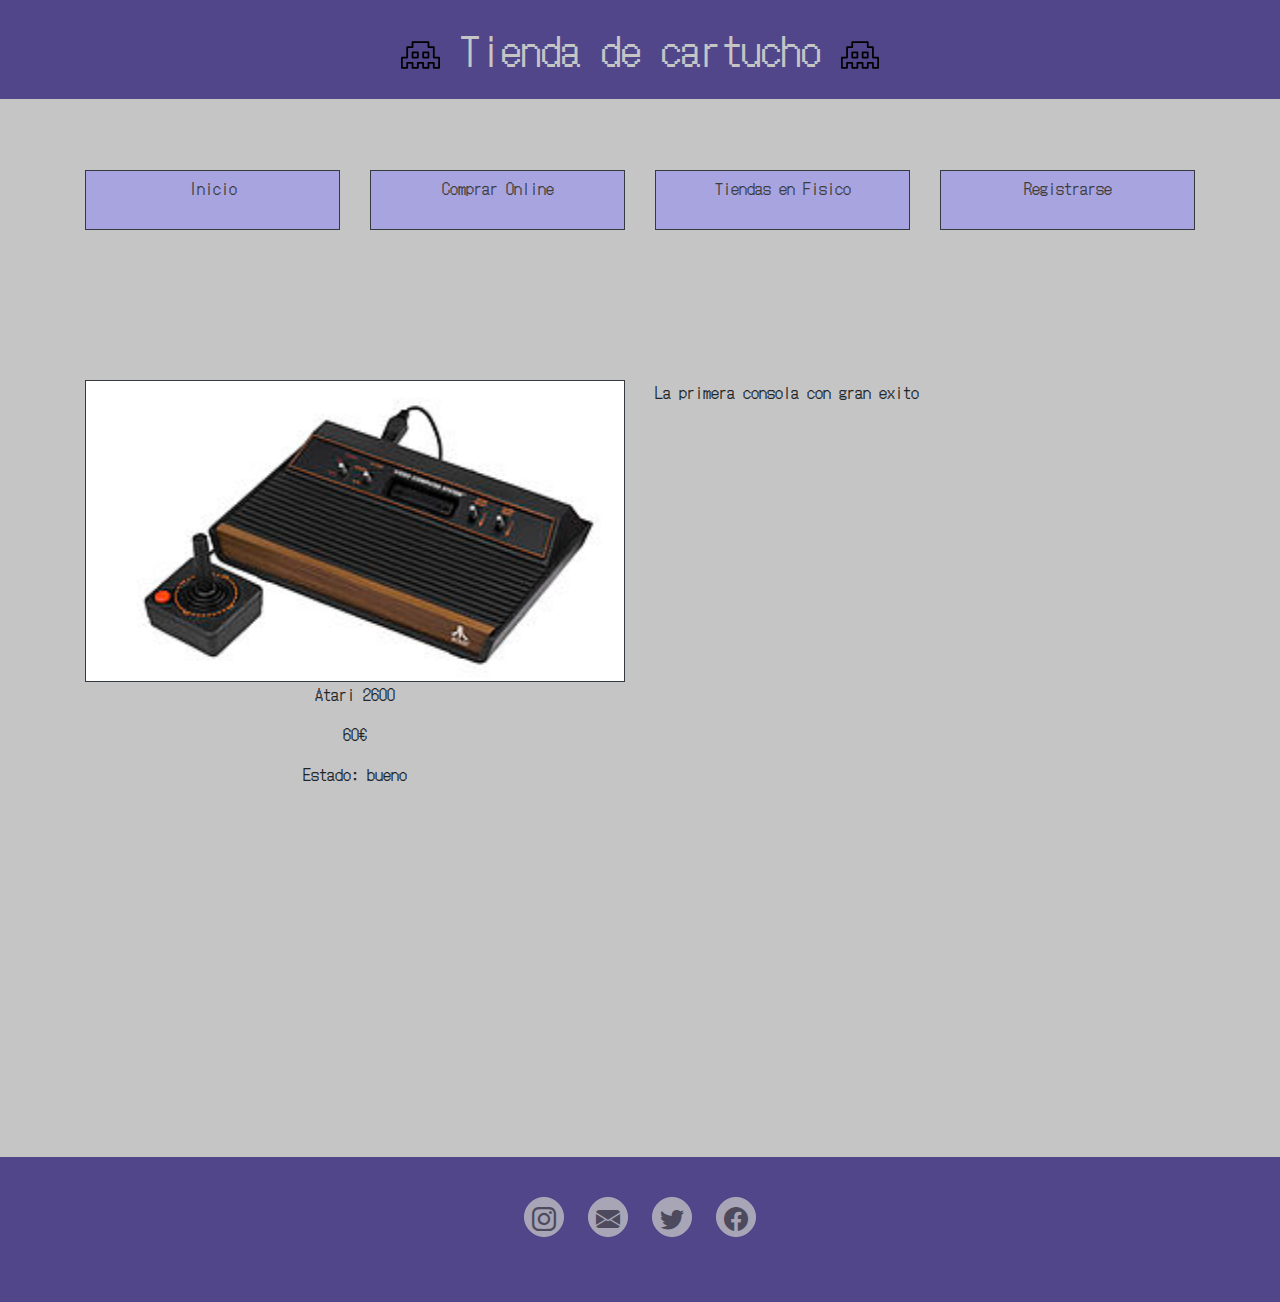
==== atari.html @ 2c34b49d "Add files via upload" ====
<!DOCTYPE html>
<html lang="es">
<head>
    <meta charset="UTF-8">
    <meta http-equiv="X-UA-Compatible" content="IE=edge">
    <meta name="viewport" content="width=device-width, initial-scale=1.0">
    <title>Tienda de cartucho</title>
    <link rel="stylesheet" href="https://cdnjs.cloudflare.com/ajax/libs/twitter-bootstrap/4.6.0/css/bootstrap.min.css" crossorigin="anonymous">
    <link rel="stylesheet" type="text/css" href="myStyles.css">
    <link rel="stylesheet" href="https://cdn.jsdelivr.net/npm/bootstrap-icons@1.4.0/font/bootstrap-icons.css">
    <link rel = "icon" href="Imagenes/juego-de-azar.svg">
    <link href="https://fonts.googleapis.com/css2?family=DotGothic16&display=swap" rel="stylesheet">
</head>
<body>
<!--javascript para que funcione el dropdown-->
<script src="https://code.jquery.com/jquery-3.4.1.slim.min.js"
integrity="sha384-J6qa4849blE2+poT4WnyKhv5vZF5SrPo0iEjwBvKU7imGFAV0wwj1yYfoRSJoZ+n"
crossorigin="anonymous"></script>
<script src="https://cdn.jsdelivr.net/npm/popper.js@1.16.0/dist/umd/popper.min.js"
integrity="sha384-Q6E9RHvbIyZFJoft+2mJbHaEWldlvI9IOYy5n3zV9zzTtmI3UksdQRVvoxMfooAo"
crossorigin="anonymous"></script>
<script src="https://stackpath.bootstrapcdn.com/bootstrap/4.4.1/js/bootstrap.min.js"
integrity="sha384-wfSDF2E50Y2D1uUdj0O3uMBJnjuUD4Ih7YwaYd1iqfktj0Uod8GCExl3Og8ifwB6"
crossorigin="anonymous"></script>

    <h1 class="text-center" >
        <img src="Imagenes/juego-retro.svg" width="50">
        Tienda de cartucho
        <img src="Imagenes/juego-retro.svg" width="50">
    </h1>
    <!--dropdown-->
    <div class="dropdown menuDesplegable">
        <button class="btn dropdown-toggle" type="button" id="dropdownMenuButton" data-toggle="dropdown" aria-haspopup="true" aria-expanded="false">
            <i class="bi bi-list"></i>
        </button>
        <div class="dropdown-menu" aria-labelledby="dropdownMenuButton">
            <a class="dropdown-item" href="index.html">Inicio<i aria-hidden="true"></i></a>
            <a class="dropdown-item" href="compraOnline.html">Compra online<i aria-hidden="true"></i></a>
            <a class="dropdown-item" href="mapa.html">Tiendas en fisico<i aria-hidden="true"></i></a>
            <a class="dropdown-item" href="formulario.html">Registrarse<i aria-hidden="true"></i></a>
        </div>
      </div>
    <div class="menuNormal">
        <div class="container">
            <div class="row">
                <div class="col-md-3">
                    <a class="enlaceTienda" href="index.html">
                        <div class="text-center border rounded-0 border-dark box" >
                            Inicio
                        </div>
                    </a>
                </div>
                <div class="col-md-3">
                    <a class="enlaceTienda" href="compraOnline.html">
                        <div class="text-center border rounded-0 border-dark box">
                            Comprar Online
                        </div>
                    </a>
                </div>
                <div class="col-md-3">
                    <a class="enlaceTienda" href="mapa.html">
                        <div class="text-center border rounded-0 border-dark box">
                            Tiendas en Fisico
                        </div>
                    </a>
                </div>
                <div class="col-md-3">
                    <a class="enlaceTienda" href="formulario.html">
                        <div class="text-center border rounded-0 border-dark box">
                            Registrarse
                        </div>
                    </a>
                </div>
            </div>
        </div>
    </div>

    <!--informacion del producto-->
    <body>
        <div style="margin-top: 150px;">
            <div class="container">
                <div class="row">
                    <div class="col-md-6 text-center">
                        <div>
                            <div style="background-color: white;" class="border rounded-0 border-dark">
                                <img src="Imagenes/Atari2600.jpg" style="width: 500px; height: 300px;"/>
                            </div>
                            <p>Atari 2600</p>
                            <p>60€</p>
                            <p>Estado: bueno</p>
                        </div>
                    </div>
                    <div class="col-md-6">
                        <p>La primera consola con gran exito</p>
                    </div>
                </div>
            </div>
        </div>
    </body>

    <div style="margin-top: 355px;"
        class="footer">
        <footer>
            <div class="social">
                <a href="https://www.instagram.com/?hl=es"><i class="bi bi-instagram"></i></a>
                <a href="https://www.google.com/intl/es/gmail/about/"><i class="bi bi-envelope-fill"></i></a>
                <a href="https://twitter.com/?lang=es"><i class="bi bi-twitter"></i></a>
                <a href="https://es-es.facebook.com/"><i class="bi bi-facebook"></i></a>
            </div>
        </footer>
    </div>
</body>
</html>
---- myStyles.css ----
*{
    font-family: 'DotGothic16', sans-serif;
}
h1 > img{
    width: 3%;
}
body {
    background-color: #c5c5c5;
}
form{
    width: 50%;
    margin-left: 25%;
}
button{
    background-color: #a7a4e0;
    border-radius: 5px;
}
.box {
    padding-top: 5px;
    padding-bottom: 5px;
    padding-left: 5px;
    padding-right: 5px;
    height: 60px;
    background-color: #a7a4e0;
}
h1 {
    padding-top: 25px;
    padding-bottom: 25px;
    font-size: 2.5rem;
    margin-bottom: .5rem;
    font-weight: 500;
    line-height: 1.2;
    margin-top: 0px;
    background-color: #514689;
    color: #c5c5c5;
}
.carousel-item{
    margin-top: 90px;
}
.carousel{
    width: 33%;
    margin-left: 33%;
    height: 350px;
    background-color: #a7a4e0;
}
.dropdown-menu{
    background-color: #a7a4e0;
}
.dropdown-item{
    background-color: #a7a4e0;
}
.container{
    margin-top: 25px;
}
.carousel-item{
    margin-left: 37%;
}
.footer {
    padding: 40px 0;
    background-color: #514689;
    color: #4b4c4d;
}
  
.footer .social {
    text-align: center;
    padding-bottom: 25px;
}
.footer .social > a {
    font-size: 24px;
    width: 40px;
    height: 40px;
    line-height: 40px;
    display: inline-block;
    text-align: center;
    border-radius: 50%;
    border: 1px solid #ccc;
    margin: 0 8px;
    color: inherit;
    opacity: 0.75;
    background-color: #c5c5c5;
}
.enlaceTienda{
    color: rgb(61, 61, 61);
}
.footer .social > a:hover {
    opacity: 0.9;
}
.box:hover{
    background-color: #514689;
}
.enlaceTienda:hover{
    color: white;
}
.menuDesplegable{
    visibility: hidden;
}
.menuNormal{
    visibility: visible;
}
@media(max-width:2467px){
    .carousel{
        visibility: hidden;
    }
}

@media (max-width:768px) {
    .itemCompra{
        margin: 12.5%;
        width: 75%;
    }
    .menuNormal{
        visibility: collapse;
       
    }
    .menuDesplegable{
        visibility: visible;
        background-color: #514689;
        width: 80px;
        margin-left: 20px;
    }
}
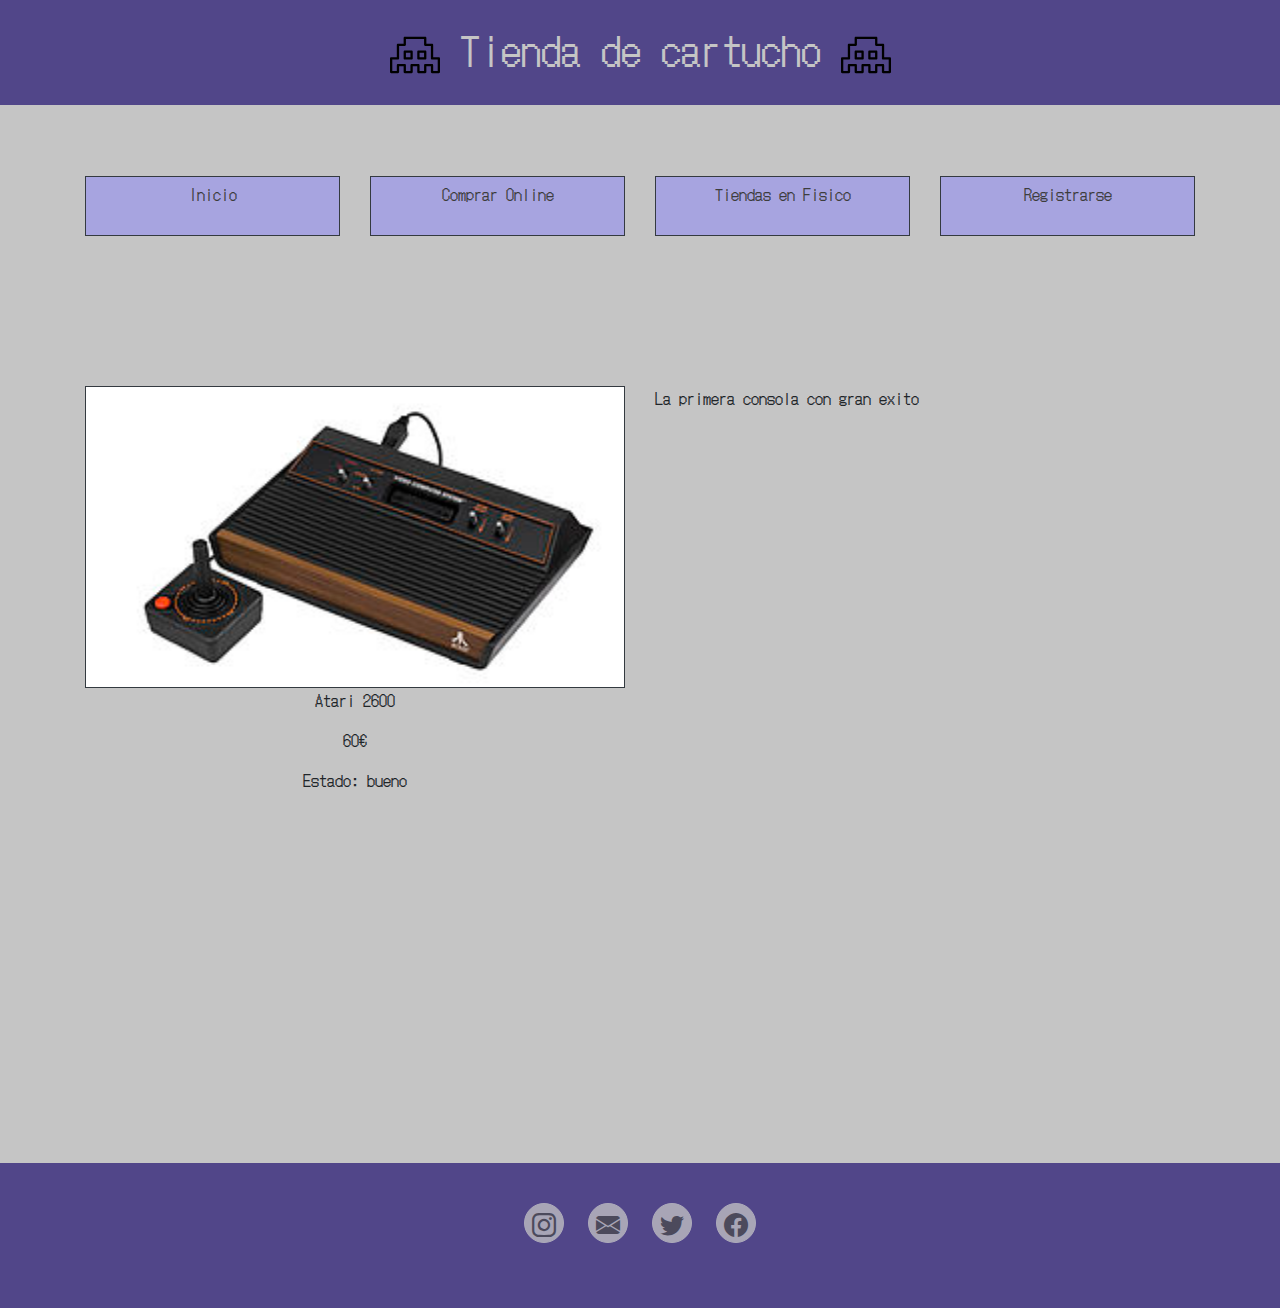
==== commit 2e97f9e3: "Update atari.html" ====
--- a/atari.html
+++ b/atari.html
@@ -110,4 +110,4 @@
         </footer>
     </div>
 </body>
-</html>+</html>
--- a/myStyles.css
+++ b/myStyles.css
@@ -1,9 +1,7 @@
 *{
     font-family: 'DotGothic16', sans-serif;
 }
-h1 > img{
-    width: 3%;
-}
+
 body {
     background-color: #c5c5c5;
 }
@@ -33,6 +31,7 @@
     margin-top: 0px;
     background-color: #514689;
     color: #c5c5c5;
+    height: 75%;
 }
 .carousel-item{
     margin-top: 90px;
@@ -102,12 +101,7 @@
         visibility: hidden;
     }
 }
-
-@media (max-width:768px) {
-    .itemCompra{
-        margin: 12.5%;
-        width: 75%;
-    }
+@media(max-width:777px){
     .menuNormal{
         visibility: collapse;
        
@@ -119,5 +113,11 @@
         margin-left: 20px;
     }
 }
+@media (max-width:500px) {
+    .itemCompra{
+        margin: 12.5%;
+        width: 75%;
+    }
+    
+}
   
-  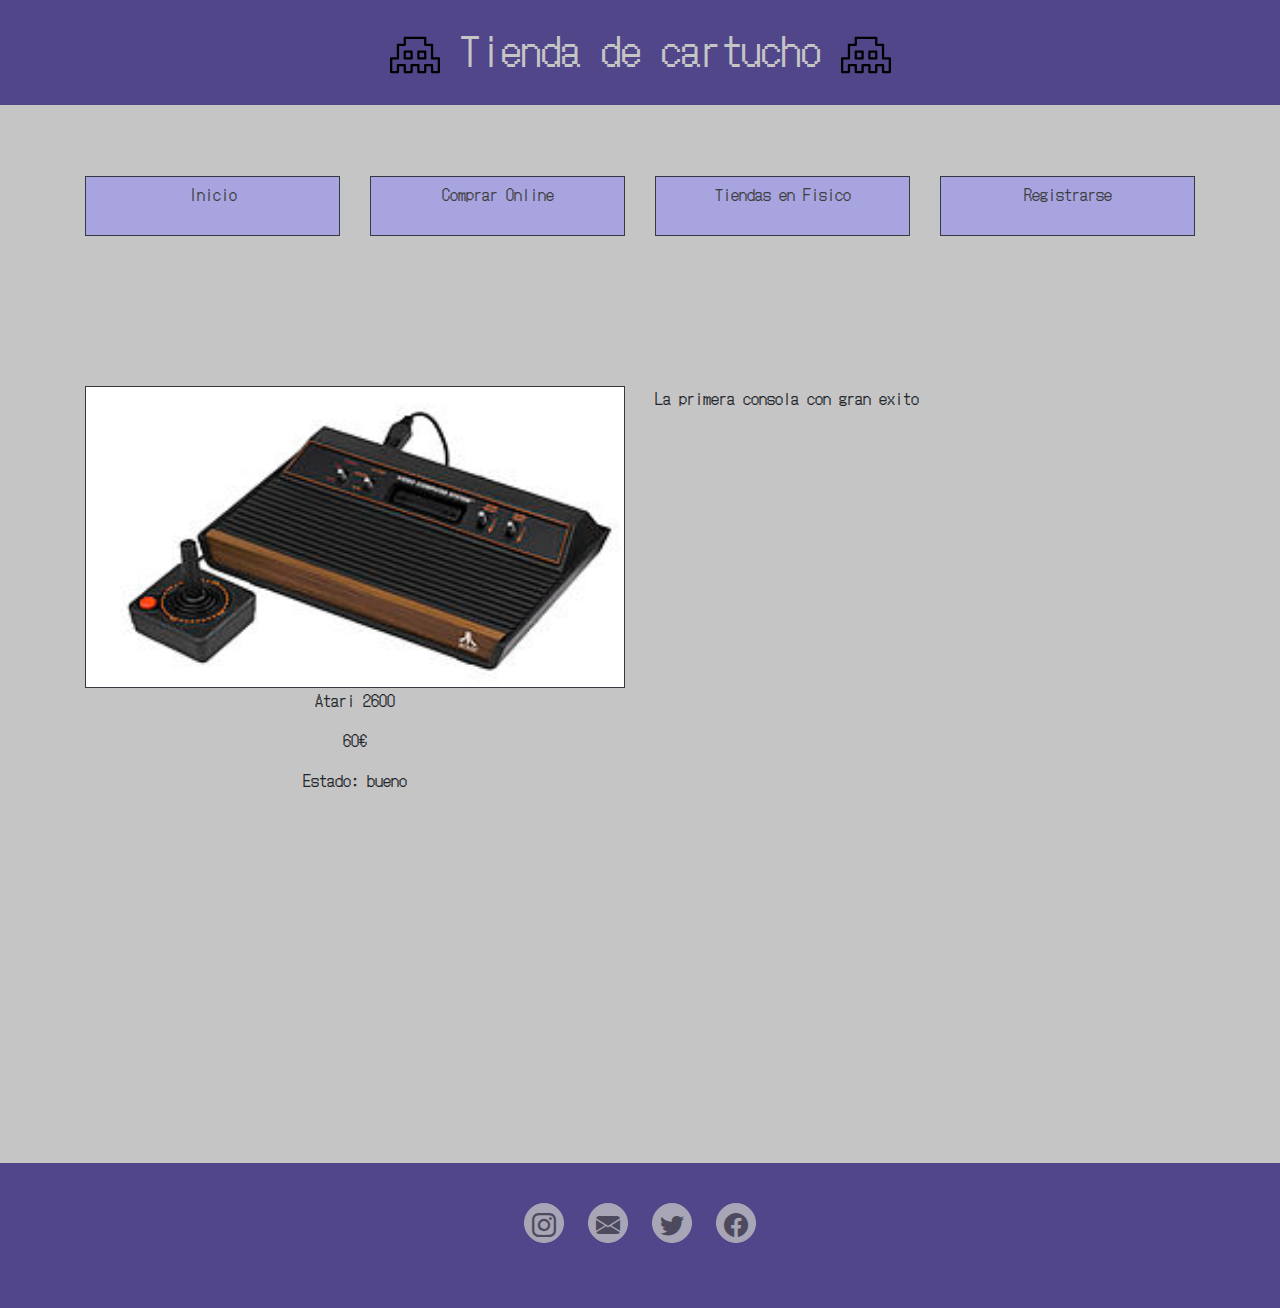
==== commit 218df72a: "Update atari.html" ====
--- a/atari.html
+++ b/atari.html
@@ -83,7 +83,7 @@
                     <div class="col-md-6 text-center">
                         <div>
                             <div style="background-color: white;" class="border rounded-0 border-dark">
-                                <img src="Imagenes/Atari2600.jpg" style="width: 500px; height: 300px;"/>
+                                <img src="Imagenes/Atari2600.jpg" style="width: 100%; height: 300px;"/>
                             </div>
                             <p>Atari 2600</p>
                             <p>60€</p>
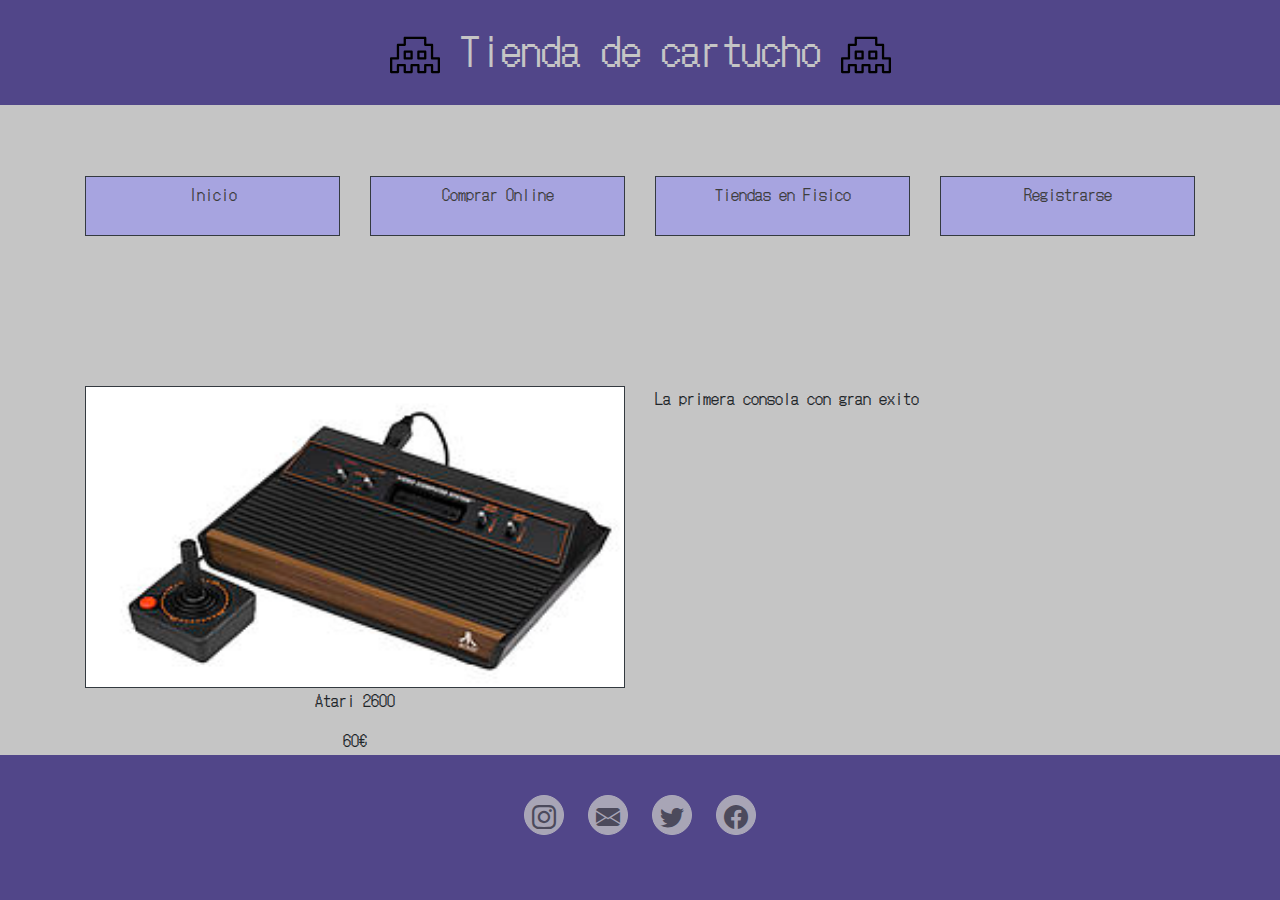
==== commit 50baeb87: "Add files via upload" ====
--- a/atari.html
+++ b/atari.html
@@ -98,7 +98,7 @@
         </div>
     </body>
 
-    <div style="margin-top: 355px;"
+    <div
         class="footer">
         <footer>
             <div class="social">
@@ -110,4 +110,4 @@
         </footer>
     </div>
 </body>
-</html>
+</html>--- a/myStyles.css
+++ b/myStyles.css
@@ -58,6 +58,9 @@
     padding: 40px 0;
     background-color: #514689;
     color: #4b4c4d;
+    position: absolute;
+    bottom: 0;
+    width: 100%;
 }
   
 .footer .social {
@@ -96,7 +99,10 @@
 .menuNormal{
     visibility: visible;
 }
-@media(max-width:2467px){
+@media(max-width:1285px){
+    .tituloCarousel{
+        visibility: hidden;
+    }
     .carousel{
         visibility: hidden;
     }
@@ -120,4 +126,4 @@
     }
     
 }
-  
+  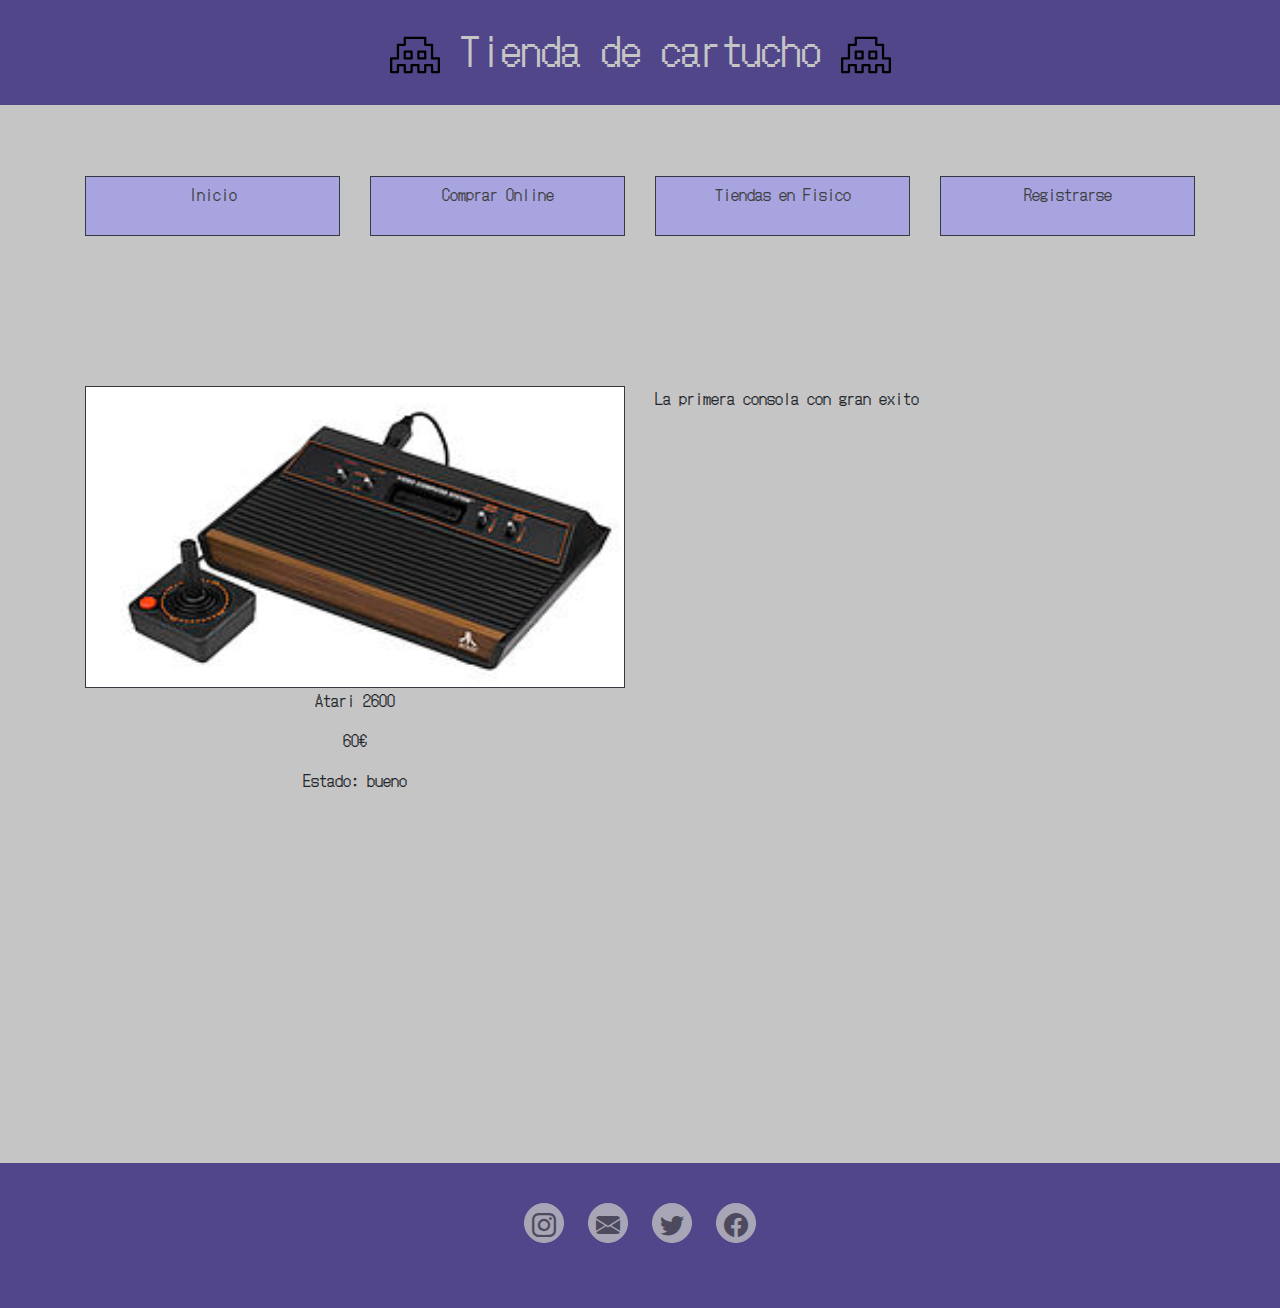
==== commit d33471b5: "Add files via upload" ====
--- a/atari.html
+++ b/atari.html
@@ -98,7 +98,7 @@
         </div>
     </body>
 
-    <div
+    <div style="margin-top: 355px;"
         class="footer">
         <footer>
             <div class="social">
--- a/myStyles.css
+++ b/myStyles.css
@@ -58,9 +58,6 @@
     padding: 40px 0;
     background-color: #514689;
     color: #4b4c4d;
-    position: absolute;
-    bottom: 0;
-    width: 100%;
 }
   
 .footer .social {
